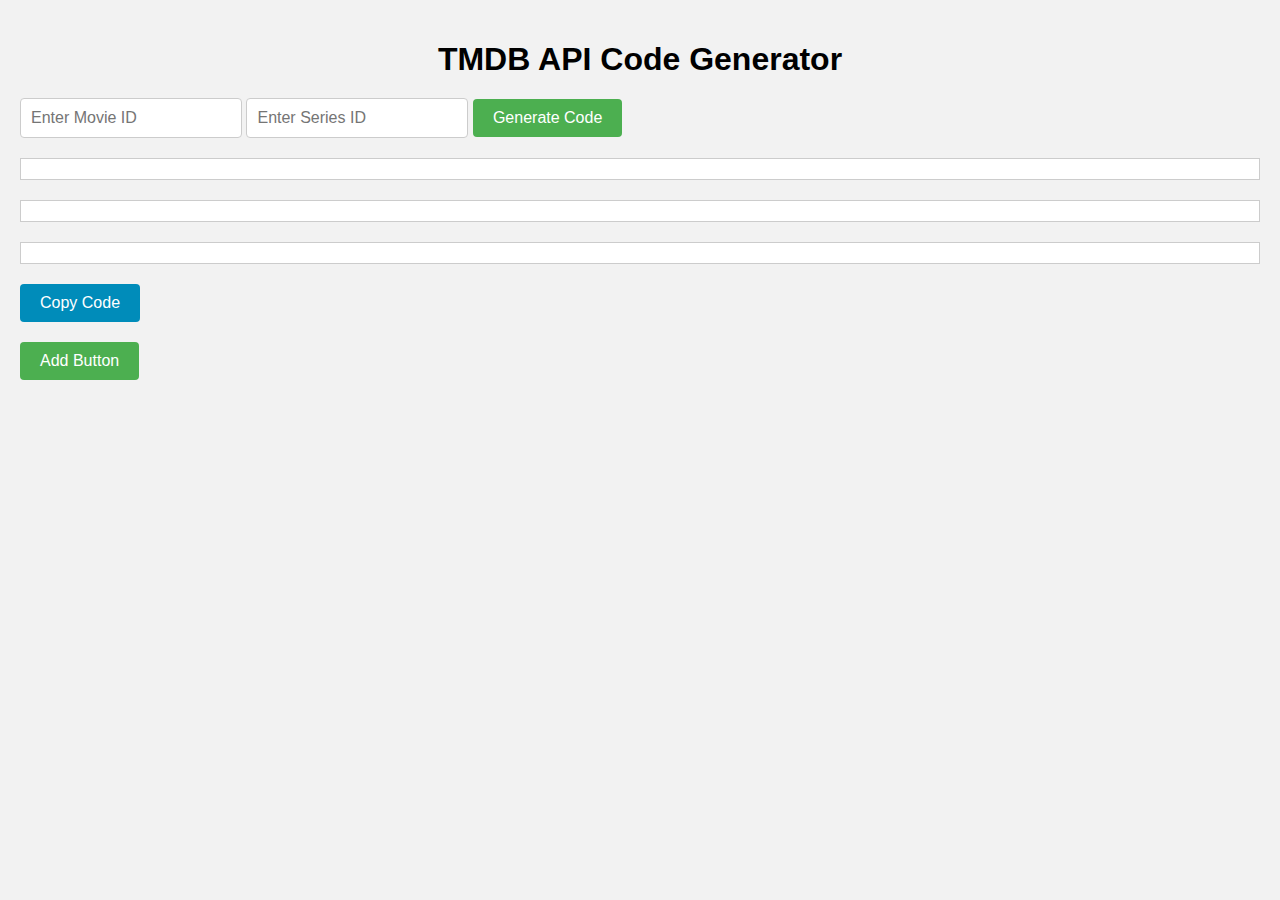
==== BG.html @ 67d14fac "Update BG.html" ====
<!DOCTYPE html>
<html>
<head>
  <meta name="viewport" content="width=device-width, initial-scale=1.0">
  <!--Meta Icon-->
  <link expr:href='data:blog.homepageUrl + &quot;/favicon.ico&quot;' rel='icon' type='image/x-icon'/>
  <link href='https://i.ibb.co/3SYRk6S/IMG-20230713-072224.jpg' rel='apple-touch-icon'/>
  <link href='https://i.ibb.co/3SYRk6S/IMG-20230713-072224.jpg' rel='apple-touch-icon' sizes='57x57'/>
  <link href='https://i.ibb.co/3SYRk6S/IMG-20230713-072224.jpg' rel='apple-touch-icon' sizes='72x72'/>
  <link href='https://i.ibb.co/3SYRk6S/IMG-20230713-072224.jpg' rel='apple-touch-icon' sizes='76x76'/>
  <link href='https://i.ibb.co/3SYRk6S/IMG-20230713-072224.jpg' rel='apple-touch-icon' sizes='114x114'/>
  <link href='https://i.ibb.co/3SYRk6S/IMG-20230713-072224.jpg' rel='apple-touch-icon' sizes='120x120'/>
  <link href='https://i.ibb.co/3SYRk6S/IMG-20230713-072224.jpg' sizes='144x144'/>
  <link href='https://i.ibb.co/3SYRk6S/IMG-20230713-072224.jpg' rel='apple-touch-icon' sizes='152x152'/>
  <link href='https://i.ibb.co/3SYRk6S/IMG-20230713-072224.jpg' rel='apple-touch-icon' sizes='180x180'/>

  <title>TMDB API Code Generator</title>
  <style>
    body {
      font-family: Arial, sans-serif;
      margin: 0;
      padding: 20px;
      background-color: #f2f2f2;
    }

    h1 {
      text-align: center;
      margin-bottom: 20px;
    }

    input[type="text"] {
      padding: 10px;
      font-size: 16px;
      border: 1px solid #ccc;
      border-radius: 4px;
      width: 200px;
    }

    button {
      padding: 10px 20px;
      font-size: 16px;
      background-color: #4CAF50;
      color: white;
      border: none;
      border-radius: 4px;
      cursor: pointer;
    }

    button:hover {
      background-color: #45a049;
    }

    #codeBox {
      border: 1px solid #ccc;
      padding: 10px;
      margin-top: 20px;
      font-family: monospace;
      white-space: pre-wrap;
      background-color: #fff;
      word-break: break-all;
    }

    #copyButton {
      padding: 10px 20px;
      font-size: 16px;
      background-color: #008CBA;
      color: white;
      border: none;
      border-radius: 4px;
      cursor: pointer;
      margin-top: 20px;
    }

    #copyButton:hover {
      background-color: #006080;
    }

    #titleBox {
      border: 1px solid #ccc;
      padding: 10px;
      margin-top: 20px;
      background-color: #fff;
    }

    #genresBox {
      border: 1px solid #ccc;
      padding: 10px;
      margin-top: 20px;
      background-color: #fff;
    }

    #addedButtons {
      margin-top: 20px;
    }

    #addedButtons button {
      margin-right: 10px;
    }
  </style>
</head>
<body>
  <h1>TMDB API Code Generator</h1>
  <input type="text" id="movieId" placeholder="Enter Movie ID" />
  <input type="text" id="seriesId" placeholder="Enter Series ID" />
  <button onclick="generateCode()">Generate Code</button>
  <div id="titleBox"></div>
  <div id="genresBox"></div>
  <div id="codeBox"></div>
  <button id="copyButton" onclick="copyCode()">Copy Code</button>
  <div id="addedButtons"></div>
  <button onclick="addButton()">Add Button</button>
  <script>
    const buttons = [];

    // Fetches movie data from TMDB API for a specific movie ID
    const apiKey = '3dfa4bae246f35044e56a6dcd3294e3f';

    // Function to fetch movie details from TMDB API
    async function fetchMovieDetails(movieId) {
      try {
        const response = await fetch(`https://api.themoviedb.org/3/movie/${movieId}?api_key=${apiKey}`);
        const data = await response.json();
        return data;
      } catch (error) {
        console.error('Error:', error);
      }
    }

    // Function to fetch series details from TMDB API
    async function fetchSeriesDetails(seriesId) {
      try {
        const response = await fetch(`https://api.themoviedb.org/3/tv/${seriesId}?api_key=${apiKey}`);
        const data = await response.json();
        return data;
      } catch (error) {
        console.error('Error:', error);
      }
    }

    // Function to fetch trailer key for a movie from TMDB API
    async function fetchTrailerKey(movieId) {
      try {
        const response = await fetch(`https://api.themoviedb.org/3/movie/${movieId}/videos?api_key=${apiKey}`);
        const data = await response.json();
        const trailer = data.results.find(video => video.type === 'Trailer');
        return trailer ? trailer.key : null;
      } catch (error) {
        console.error('Error:', error);
        return null;
      }
    }

    // Function to fetch age rating for a movie from TMDB API
    async function fetchAgeRating(movieId) {
      try {
        const response = await fetch(`https://api.themoviedb.org/3/movie/${movieId}/release_dates?api_key=${apiKey}`);
        const data = await response.json();
        const usRelease = data.results.find(release => release.iso_3166_1 === 'US');
        return usRelease ? usRelease.release_dates[0].certification : 'Not Rated';
      } catch (error) {
        console.error('Error:', error);
        return 'Not Rated';
      }
    }

    // Function to fetch director for a movie from TMDB API
    async function fetchDirector(movieId) {
      try {
        const response = await fetch(`https://api.themoviedb.org/3/movie/${movieId}/credits?api_key=${apiKey}`);
        const data = await response.json();
        const director = data.crew.find(person => person.job === 'Director');
        return director ? director.name : 'Not Available';
      } catch (error) {
        console.error('Error:', error);
        return 'Not Available';
      }
    }

    // Function to generate code from movie details
    async function generateCode() {
      const movieId = document.getElementById('movieId').value;
      const seriesId = document.getElementById('seriesId').value;

      if (movieId) {
        const movie = await fetchMovieDetails(movieId);
        const trailerKey = await fetchTrailerKey(movieId);
        movie.ageRating = await fetchAgeRating(movieId);
        movie.director = await fetchDirector(movieId);

        let buttonsHTML = '';
        for (const button of buttons) {
          buttonsHTML += `<a class="hover:cursor-pointer md:ml-10 md:mt-9 lg:ml-10 lg:mt-9 xl:ml-10 xl:mt-9 ml-5 mt-5" id="btn-grad" href="${button.url}">
            <p class="text-sm font-semibold">${button.title}</p></a>`;
        }

        const titleBox = document.getElementById('titleBox');
        titleBox.textContent = `${movie.title}`;

        const genresBox = document.getElementById('genresBox');
        const genres = movie.genres.map(genre => genre.name).join(', ');
        genresBox.textContent = `${genres}`;

        const code = `
          <div class="bg-gray-800 rounded-lg md:m-9 md:mb-3 md:flex lg:m-9 lg:mb-3 lg:flex xl:m-9 xl:mb-3 xl:flex m-2 mb-3" id="info-holder">
            <div id="poster" class="mx-auto" style="height: 460px; min-width: 331px; max-width: 331px;">
              <img alt="" class="md:rounded-l-lg md:block lg:block xl:block w-full h-full" src="https://image.tmdb.org/t/p/w500${movie.poster_path}" alt="${movie.title} Poster"/>
            </div>

            <a name='more'></a>

            <div class="md:pt-0 lg:pt-0 xl:pt-0 pt-px">
              <p style="font-size: 24px;" class="text-white font-semibold m-8 md:ml-10 lg:ml-10 xl:ml-10 ml-5 md:my-6 lg:my-6 xl:my-6 my-3 truncate">
                ${movie.title}
              </p>
              <div class="flex md:mx-10 lg:mx-10 xl:mx-10 mx-5 mb-2">
                <p class="text-white text-sm">
                  <span class="text-gray-400 text-sm mr-1">Sinopsis:-</span>
                  ${movie.overview}
                </p>
              </div>
              <div class="flex md:mx-10 lg:mx-10 xl:mx-10 mx-5 mb-2 truncate">
                <p class="text-gray-400 text-sm mr-1">Genres:-</p>
                <p class="text-white text-sm" id="tags">
                  ${genres}
                </p>
              </div>
              <div class="flex md:mx-10 lg:mx-10 xl:mx-10 mx-5 mb-2">
                <p class="text-gray-400 text-sm mr-1">Release Date:-</p>
                <p class="text-white text-sm">${movie.release_date}</p>
              </div>
              <div class="flex md:mx-10 lg:mx-10 xl:mx-10 mx-5 mb-2">
                <p class="text-gray-400 text-sm mr-1">Rating:-</p>
                <p class="text-white text-sm">${movie.vote_average}</p>
              </div>
              <div class="flex md:mx-10 lg:mx-10 xl:mx-10 mx-5 mb-2">
                <p class="text-gray-400 text-sm mr-1">Running Time:-</p>
                <p class="text-white text-sm">${movie.runtime} minutes</p>
              </div>
              <div class="flex md:mx-10 lg:mx-10 xl:mx-10 mx-5 mb-2">
                <p class="text-gray-400 text-sm mr-1">Director:-</p>
                <p class="text-white text-sm">${movie.director}</p>
              </div>
              <div class="flex md:mx-10 lg:mx-10 xl:mx-10 mx-5 mb-2">
                <p class="text-gray-400 text-sm mr-1">Status:-</p>
                <p class="text-white text-sm">${movie.status}</p>
              </div>
              <div class="flex md:mx-10 lg:mx-10 xl:mx-10 mx-5 mb-2">
                <p class="text-gray-400 text-sm mr-1">Age Rating:-</p>
                <p class="text-white text-sm">${movie.ageRating}</p>
              </div>
            </div>
          </div>

          <!--Download Links Here-->

          <div id="watch" class="bg-gray-800 md:mx-9 lg:mx-9 xl:mx-9 mx-2 rounded-lg mb-4 md:p-5 lg:p-5 xl:p-5 p-3.5 pr-0">
            <p class="text-white text-lg font-semibold ml-1 mb-4">Download Links</p>
            <center>
              ${buttonsHTML}
            </center>
          </div>

          <!--Video Links Here-->

          <div class="md:m-10 lg:m-10 xl:m-10 m-2 rounded-lg md:flex lg:flex xl:flex bg-gray-800">
            <div class="bg-black h-vw-65 md:h-96 lg:h-112 xl:h-136 2xl:h-152 w-full relative">
              <iframe class="w-full h-full" src="https://www.youtube.com/embed/${trailerKey}"></iframe>
            </div>
          </div>
        `;

        document.getElementById('codeBox').textContent = code;
      } else if (seriesId) {
        const series = await fetchSeriesDetails(seriesId);

        let buttonsHTML = '';
        for (const button of buttons) {
          buttonsHTML += `<a class="hover:cursor-pointer md:ml-10 md:mt-9 lg:ml-10 lg:mt-9 xl:ml-10 xl:mt-9 ml-5 mt-5" id="btn-grad" href="${button.url}">
            <p class="text-sm font-semibold">${button.title}</p></a>`;
        }

        const titleBox = document.getElementById('titleBox');
        titleBox.textContent = `${series.name}`;

        const genresBox = document.getElementById('genresBox');
        const genres = series.genres.map(genre => genre.name).join(', ');
        genresBox.textContent = `${genres}`;

        const code = `
          <div class="bg-gray-800 rounded-lg md:m-9 md:mb-3 md:flex lg:m-9 lg:mb-3 lg:flex xl:m-9 xl:mb-3 xl:flex m-2 mb-3" id="info-holder">
            <div id="poster" class="mx-auto" style="height: 460px; min-width: 331px; max-width: 331px;">
              <img alt="" class="md:rounded-l-lg md:block lg:block xl:block w-full h-full" src="https://image.tmdb.org/t/p/w500${series.poster_path}" alt="${series.name} Poster"/>
            </div>

            <a name='more'></a>

            <div class="md:pt-0 lg:pt-0 xl:pt-0 pt-px">
              <p style="font-size: 24px;" class="text-white font-semibold m-8 md:ml-10 lg:ml-10 xl:ml-10 ml-5 md:my-6 lg:my-6 xl:my-6 my-3 truncate">
                ${series.name}
              </p>
              <div class="flex md:mx-10 lg:mx-10 xl:mx-10 mx-5 mb-2">
                <p class="text-white text-sm">
                  <span class="text-gray-400 text-sm mr-1">Sinopsis:-</span>
                  ${series.overview}
                </p>
              </div>
              <div class="flex md:mx-10 lg:mx-10 xl:mx-10 mx-5 mb-2 truncate">
                <p class="text-gray-400 text-sm mr-1">Genres:-</p>
                <p class="text-white text-sm" id="tags">
                  ${genres}
                </p>
              </div>
              <div class="flex md:mx-10 lg:mx-10 xl:mx-10 mx-5 mb-2">
                <p class="text-gray-400 text-sm mr-1">First Air Date:-</p>
                <p class="text-white text-sm">${series.first_air_date}</p>
              </div>
              <div class="flex md:mx-10 lg:mx-10 xl:mx-10 mx-5 mb-2">
                <p class="text-gray-400 text-sm mr-1">Rating:-</p>
                <p class="text-white text-sm">${series.vote_average}</p>
              </div>
              <div class="flex md:mx-10 lg:mx-10 xl:mx-10 mx-5 mb-2">
                <p class="text-gray-400 text-sm mr-1">Number of Seasons:-</p>
                <p class="text-white text-sm">${series.number_of_seasons}</p>
              </div>
              <div class="flex md:mx-10 lg:mx-10 xl:mx-10 mx-5 mb-2">
                <p class="text-gray-400 text-sm mr-1">Number of Episodes:-</p>
                <p class="text-white text-sm">${series.number_of_episodes}</p>
              </div>
            </div>
          </div>

          <!--Download Links Here-->

          <div id="watch" class="bg-gray-800 md:mx-9 lg:mx-9 xl:mx-9 mx-2 rounded-lg mb-4 md:p-5 lg:p-5 xl:p-5 p-3.5 pr-0">
            <p class="text-white text-lg font-semibold ml-1 mb-4">Download Links</p>
            <center>
              ${buttonsHTML}
            </center>
          </div>
        `;

        document.getElementById('codeBox').textContent = code;
      }
    }

    // Function to copy code to clipboard
    function copyCode() {
      const codeBox = document.getElementById('codeBox');
      const range = document.createRange();
      range.selectNode(codeBox);
      window.getSelection().removeAllRanges();
      window.getSelection().addRange(range);
      document.execCommand('copy');
      window.getSelection().removeAllRanges();
      alert('Code copied to clipboard!');
    }

    // Function to add a new button
    function addButton() {
      const title = prompt('Enter button title:');
      const url = prompt('Enter button URL:');

      buttons.push({ title, url });

      const addedButtons = document.getElementById('addedButtons');
      const button = document.createElement('button');
      button.textContent = title;
      addedButtons.appendChild(button);
    }
  </script>
</body>
    </html>
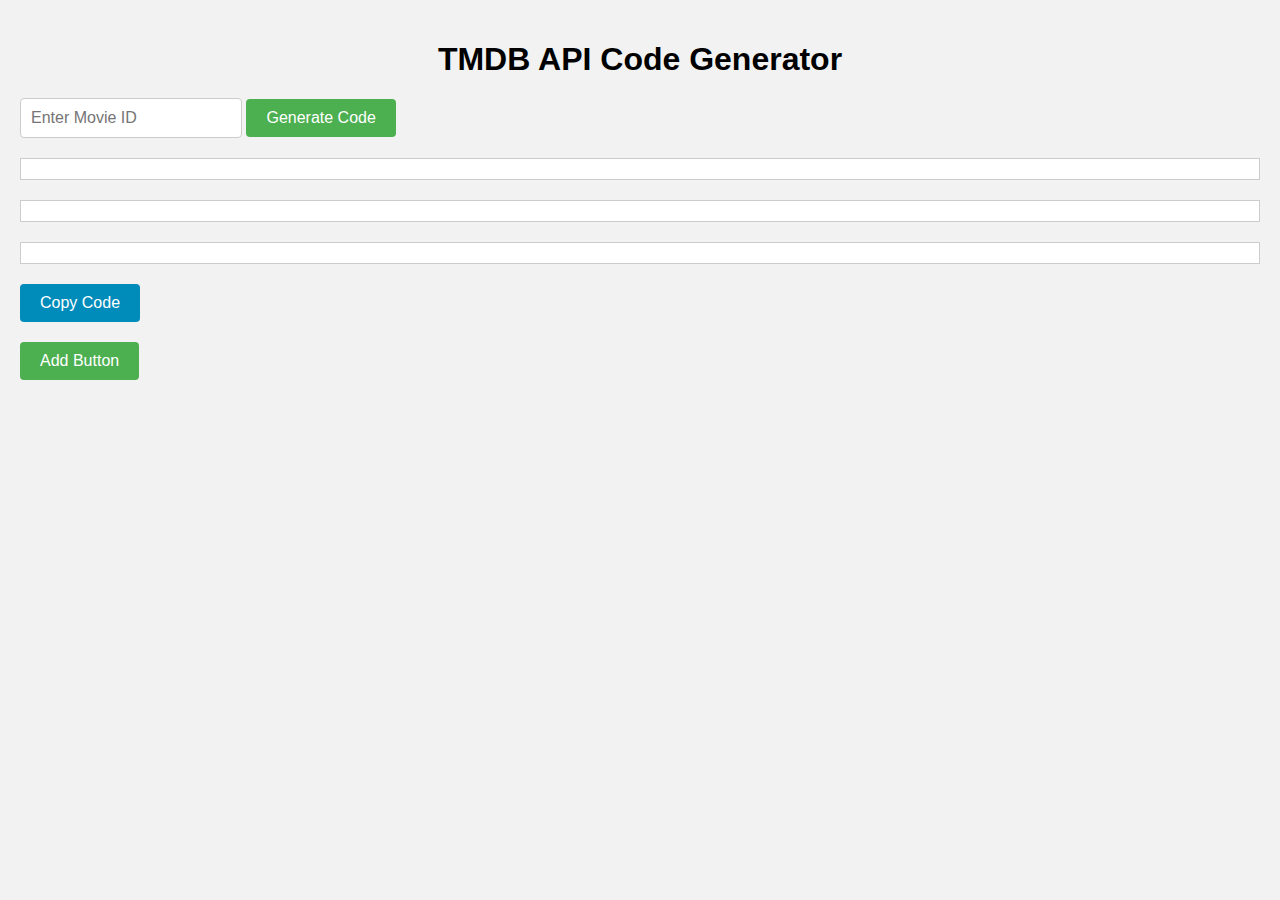
==== commit 7331ecf4: "Update BG.html" ====
--- a/BG.html
+++ b/BG.html
@@ -101,7 +101,6 @@
 <body>
   <h1>TMDB API Code Generator</h1>
   <input type="text" id="movieId" placeholder="Enter Movie ID" />
-  <input type="text" id="seriesId" placeholder="Enter Series ID" />
   <button onclick="generateCode()">Generate Code</button>
   <div id="titleBox"></div>
   <div id="genresBox"></div>
@@ -318,6 +317,22 @@
                 <p class="text-gray-400 text-sm mr-1">Rating:-</p>
                 <p class="text-white text-sm">${series.vote_average}</p>
               </div>
+              
+              <div class="flex md:mx-10 lg:mx-10 xl:mx-10 mx-5 mb-2">
+                <p class="text-gray-400 text-sm mr-1">Running Time:-</p>
+                <p class="text-white text-sm">${series.runtime} minutes</p>
+              </div>
+              <div class="flex md:mx-10 lg:mx-10 xl:mx-10 mx-5 mb-2">
+                <p class="text-gray-400 text-sm mr-1">Director:-</p>
+                <p class="text-white text-sm">${series.director}</p>
+              </div>
+              <div class="flex md:mx-10 lg:mx-10 xl:mx-10 mx-5 mb-2">
+                <p class="text-gray-400 text-sm mr-1">Status:-</p>
+                <p class="text-white text-sm">${series.status}</p>
+              </div>
+              <div class="flex md:mx-10 lg:mx-10 xl:mx-10 mx-5 mb-2">
+                <p class="text-gray-400 text-sm mr-1">Age Rating:-</p>
+                <p class="text-white text-sm">${series.ageRating}</p>
               <div class="flex md:mx-10 lg:mx-10 xl:mx-10 mx-5 mb-2">
                 <p class="text-gray-400 text-sm mr-1">Number of Seasons:-</p>
                 <p class="text-white text-sm">${series.number_of_seasons}</p>
@@ -336,6 +351,14 @@
             <center>
               ${buttonsHTML}
             </center>
+          </div>
+
+          <!--Video Links Here-->
+
+          <div class="md:m-10 lg:m-10 xl:m-10 m-2 rounded-lg md:flex lg:flex xl:flex bg-gray-800">
+            <div class="bg-black h-vw-65 md:h-96 lg:h-112 xl:h-136 2xl:h-152 w-full relative">
+              <iframe class="w-full h-full" src="https://www.youtube.com/embed/${trailerKey}"></iframe>
+            </div>
           </div>
         `;
 
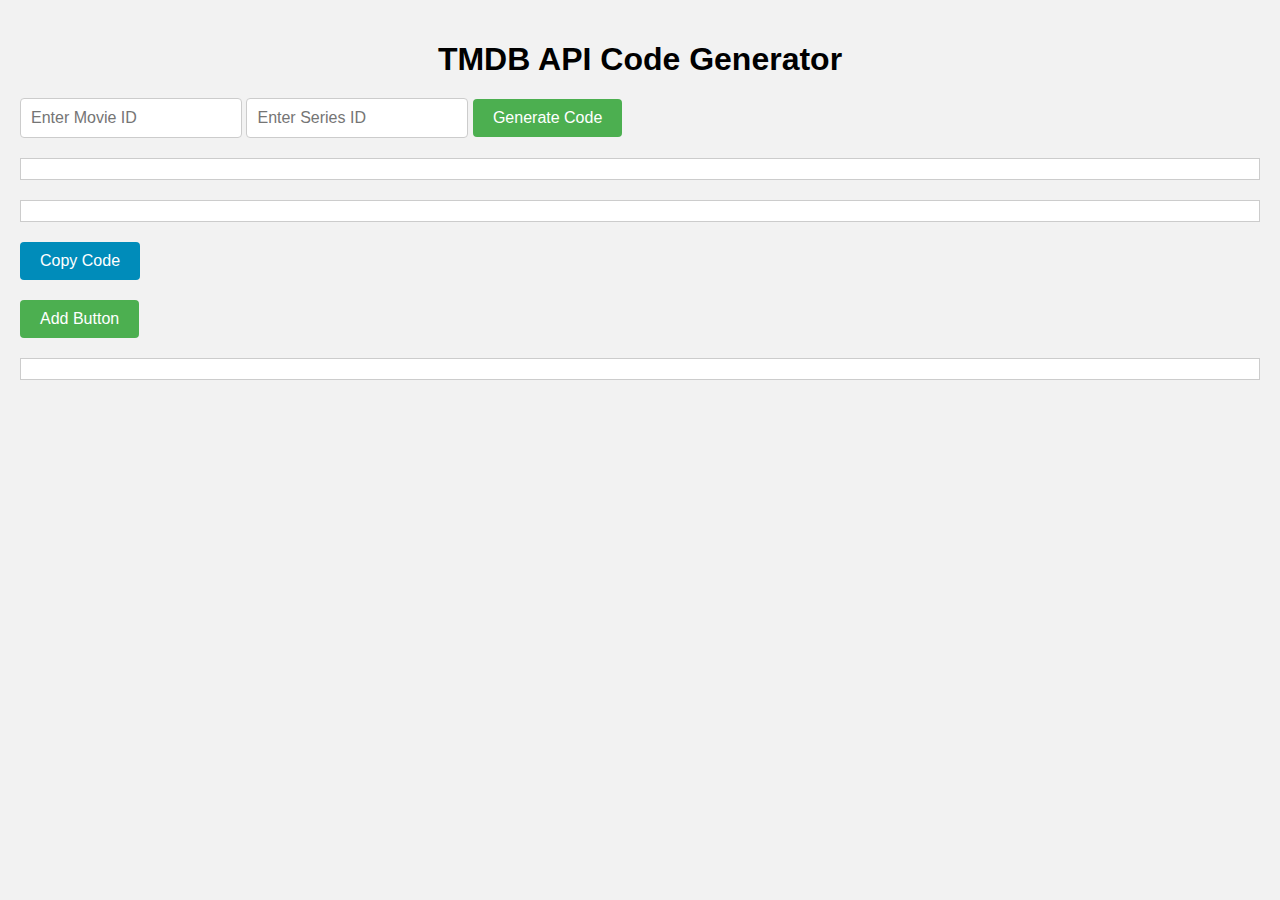
==== commit 8e7b52e4: "Update BG.html" ====
--- a/BG.html
+++ b/BG.html
@@ -2,21 +2,23 @@
 <html>
 <head>
   <meta name="viewport" content="width=device-width, initial-scale=1.0">
+  
+  
   <!--Meta Icon-->
   <link expr:href='data:blog.homepageUrl + &quot;/favicon.ico&quot;' rel='icon' type='image/x-icon'/>
-  <link href='https://i.ibb.co/3SYRk6S/IMG-20230713-072224.jpg' rel='apple-touch-icon'/>
-  <link href='https://i.ibb.co/3SYRk6S/IMG-20230713-072224.jpg' rel='apple-touch-icon' sizes='57x57'/>
-  <link href='https://i.ibb.co/3SYRk6S/IMG-20230713-072224.jpg' rel='apple-touch-icon' sizes='72x72'/>
-  <link href='https://i.ibb.co/3SYRk6S/IMG-20230713-072224.jpg' rel='apple-touch-icon' sizes='76x76'/>
-  <link href='https://i.ibb.co/3SYRk6S/IMG-20230713-072224.jpg' rel='apple-touch-icon' sizes='114x114'/>
-  <link href='https://i.ibb.co/3SYRk6S/IMG-20230713-072224.jpg' rel='apple-touch-icon' sizes='120x120'/>
-  <link href='https://i.ibb.co/3SYRk6S/IMG-20230713-072224.jpg' sizes='144x144'/>
-  <link href='https://i.ibb.co/3SYRk6S/IMG-20230713-072224.jpg' rel='apple-touch-icon' sizes='152x152'/>
-  <link href='https://i.ibb.co/3SYRk6S/IMG-20230713-072224.jpg' rel='apple-touch-icon' sizes='180x180'/>
+  <link href='/Movies/src/powered-by-tmdb.png' rel='apple-touch-icon'/>
+  <link href='/Movies/src/powered-by-tmdb.png' rel='apple-touch-icon' sizes='57x57'/>
+  <link href='/Movies/src/powered-by-tmdb.png' rel='apple-touch-icon' sizes='72x72'/>
+  <link href='/Movies/src/powered-by-tmdb.png' rel='apple-touch-icon' sizes='76x76'/>
+  <link href='/Movies/src/powered-by-tmdb.png' rel='apple-touch-icon' sizes='114x114'/>
+  <link href='/Movies/src/powered-by-tmdb.png' rel='apple-touch-icon' sizes='120x120'/>
+  <link href='/Movies/src/powered-by-tmdb.png' sizes='144x144'/>
+  <link href='/Movies/src/powered-by-tmdb.png' rel='apple-touch-icon' sizes='152x152'/>
+  <link href='/Movies/src/powered-by-tmdb.png' rel='apple-touch-icon' sizes='180x180'/>
 
   <title>TMDB API Code Generator</title>
-  <style>
-    body {
+ <style>
+     body {
       font-family: Arial, sans-serif;
       margin: 0;
       padding: 20px;
@@ -96,20 +98,26 @@
     #addedButtons button {
       margin-right: 10px;
     }
-  </style>
+ </style>
 </head>
 <body>
   <h1>TMDB API Code Generator</h1>
   <input type="text" id="movieId" placeholder="Enter Movie ID" />
+  <input type="text" id="seriesId" placeholder="Enter Series ID" />
   <button onclick="generateCode()">Generate Code</button>
   <div id="titleBox"></div>
   <div id="genresBox"></div>
-  <div id="codeBox"></div>
+
   <button id="copyButton" onclick="copyCode()">Copy Code</button>
   <div id="addedButtons"></div>
   <button onclick="addButton()">Add Button</button>
+  
+  <div id="codeBox"></div>
+  
+  
+  
   <script>
-    const buttons = [];
+      const buttons = [];
 
     // Fetches movie data from TMDB API for a specific movie ID
     const apiKey = '3dfa4bae246f35044e56a6dcd3294e3f';
@@ -124,6 +132,7 @@
         console.error('Error:', error);
       }
     }
+
 
     // Function to fetch series details from TMDB API
     async function fetchSeriesDetails(seriesId) {
@@ -199,78 +208,69 @@
         const genres = movie.genres.map(genre => genre.name).join(', ');
         genresBox.textContent = `${genres}`;
 
+
+const originalRating = movie.vote_average;
+const conrating2 = originalRating * 10;
+
+
         const code = `
-          <div class="bg-gray-800 rounded-lg md:m-9 md:mb-3 md:flex lg:m-9 lg:mb-3 lg:flex xl:m-9 xl:mb-3 xl:flex m-2 mb-3" id="info-holder">
-            <div id="poster" class="mx-auto" style="height: 460px; min-width: 331px; max-width: 331px;">
-              <img alt="" class="md:rounded-l-lg md:block lg:block xl:block w-full h-full" src="https://image.tmdb.org/t/p/w500${movie.poster_path}" alt="${movie.title} Poster"/>
-            </div>
-
-            <a name='more'></a>
-
-            <div class="md:pt-0 lg:pt-0 xl:pt-0 pt-px">
-              <p style="font-size: 24px;" class="text-white font-semibold m-8 md:ml-10 lg:ml-10 xl:ml-10 ml-5 md:my-6 lg:my-6 xl:my-6 my-3 truncate">
-                ${movie.title}
-              </p>
-              <div class="flex md:mx-10 lg:mx-10 xl:mx-10 mx-5 mb-2">
-                <p class="text-white text-sm">
-                  <span class="text-gray-400 text-sm mr-1">Sinopsis:-</span>
-                  ${movie.overview}
-                </p>
-              </div>
-              <div class="flex md:mx-10 lg:mx-10 xl:mx-10 mx-5 mb-2 truncate">
-                <p class="text-gray-400 text-sm mr-1">Genres:-</p>
-                <p class="text-white text-sm" id="tags">
-                  ${genres}
-                </p>
-              </div>
-              <div class="flex md:mx-10 lg:mx-10 xl:mx-10 mx-5 mb-2">
-                <p class="text-gray-400 text-sm mr-1">Release Date:-</p>
-                <p class="text-white text-sm">${movie.release_date}</p>
-              </div>
-              <div class="flex md:mx-10 lg:mx-10 xl:mx-10 mx-5 mb-2">
-                <p class="text-gray-400 text-sm mr-1">Rating:-</p>
-                <p class="text-white text-sm">${movie.vote_average}</p>
-              </div>
-              <div class="flex md:mx-10 lg:mx-10 xl:mx-10 mx-5 mb-2">
-                <p class="text-gray-400 text-sm mr-1">Running Time:-</p>
-                <p class="text-white text-sm">${movie.runtime} minutes</p>
-              </div>
-              <div class="flex md:mx-10 lg:mx-10 xl:mx-10 mx-5 mb-2">
-                <p class="text-gray-400 text-sm mr-1">Director:-</p>
-                <p class="text-white text-sm">${movie.director}</p>
-              </div>
-              <div class="flex md:mx-10 lg:mx-10 xl:mx-10 mx-5 mb-2">
-                <p class="text-gray-400 text-sm mr-1">Status:-</p>
-                <p class="text-white text-sm">${movie.status}</p>
-              </div>
-              <div class="flex md:mx-10 lg:mx-10 xl:mx-10 mx-5 mb-2">
-                <p class="text-gray-400 text-sm mr-1">Age Rating:-</p>
-                <p class="text-white text-sm">${movie.ageRating}</p>
-              </div>
-            </div>
-          </div>
-
-          <!--Download Links Here-->
-
-          <div id="watch" class="bg-gray-800 md:mx-9 lg:mx-9 xl:mx-9 mx-2 rounded-lg mb-4 md:p-5 lg:p-5 xl:p-5 p-3.5 pr-0">
-            <p class="text-white text-lg font-semibold ml-1 mb-4">Download Links</p>
-            <center>
-              ${buttonsHTML}
-            </center>
-          </div>
-
-          <!--Video Links Here-->
-
-          <div class="md:m-10 lg:m-10 xl:m-10 m-2 rounded-lg md:flex lg:flex xl:flex bg-gray-800">
-            <div class="bg-black h-vw-65 md:h-96 lg:h-112 xl:h-136 2xl:h-152 w-full relative">
-              <iframe class="w-full h-full" src="https://www.youtube.com/embed/${trailerKey}"></iframe>
-            </div>
-          </div>
+          <div><a><img src="https://www.themoviedb.org/t/p/w1000_and_h563_face${movie.backdrop_path}" width="640" height="360" border="0" data-original-height="450" data-original-width="800" /></a></div>
+<div class="review_wrap">
+<div id="review-box" class="review-box review-bottom review-percentage">
+<h2 class="review-box-header the-global-title">${movie.title}</h2>
+<div class="review-item">
+
+<span><h5>TMDB - ${movie.vote_average}</h5>        <span data-width="${conrating2.toFixed(1)}" style="width: ${conrating2.toFixed(1)}%;"></span></span>
+
+</div>
+<div class="review-summary">
+<div class="review-final-score">
+<h3>${movie.vote_average}</h3>
+<h4>Average Rating</h4>
+</div>
+<div class="review-short-summary">
+
+${movie.overview}
+
+</div>
+</div>
+</div>
+</div>
+<div id="information" class="index-title" data-title="Information"></div>
+<div class="clearfix"></div>
+<div class="toggle tie-sc-open">
+<h3 class="toggle-head">Information</h3>
+<div class="toggle-content">
+<ul style="text-align: left;">
+ 	<li><strong>English</strong>: ${movie.title}</li>
+ 	<li><strong>Aired</strong>: ${movie.release_date}</li>
+ 	<li><strong>Status</strong>: ${movie.status}</li>
+ 	<li><strong>Revenue</strong>: ${movie.revenue}</li>
+ 	<li><strong>Producers</strong>: ${movie.production_companies.map(production_companies => production_companies.name).join(',')}</li>
+ 	<li><strong>Genres</strong>: ${movie.genres.map(genres => genres.name).join(',')}</li>
+ 	<li><strong>Duration</strong>: ${movie.runtime}min</li>
+ 	<li><strong>IMDB id</strong>: <a href="https://imdb.com/title/${movie.imdb_id}">${movie.imdb_id}</a></li>
+ 	<li><strong>TMDB id</strong>: <a href="https://www.themoviedb.org/movie/${movie.id}">${movie.id}</a></li>
+ 	<li><strong>Org. Language</strong>: ${movie.original_language}</li>
+ 	<li><strong>Production Countries</strong>: ${movie.production_countries.map(production_countries => production_countries.name).join(',')}</li>
+</ul>
+</div>
+</div>
+
+<div class="toggle tie-sc-open">
+<h3 class="toggle-head">Google Drive</h3>
+<div class="toggle-content">
+<div style="text-align: center;">
+    ${buttonsHTML}
+</div>
+</div>
+</div>
         `;
 
         document.getElementById('codeBox').textContent = code;
       } else if (seriesId) {
         const series = await fetchSeriesDetails(seriesId);
+        const trailerKey = await fetchTrailerKey(seriesId);
 
         let buttonsHTML = '';
         for (const button of buttons) {
@@ -284,82 +284,63 @@
         const genresBox = document.getElementById('genresBox');
         const genres = series.genres.map(genre => genre.name).join(', ');
         genresBox.textContent = `${genres}`;
+        
+const originalRating = series.vote_average;
+const conrating = originalRating * 10;
+        
 
         const code = `
-          <div class="bg-gray-800 rounded-lg md:m-9 md:mb-3 md:flex lg:m-9 lg:mb-3 lg:flex xl:m-9 xl:mb-3 xl:flex m-2 mb-3" id="info-holder">
-            <div id="poster" class="mx-auto" style="height: 460px; min-width: 331px; max-width: 331px;">
-              <img alt="" class="md:rounded-l-lg md:block lg:block xl:block w-full h-full" src="https://image.tmdb.org/t/p/w500${series.poster_path}" alt="${series.name} Poster"/>
-            </div>
-
-            <a name='more'></a>
-
-            <div class="md:pt-0 lg:pt-0 xl:pt-0 pt-px">
-              <p style="font-size: 24px;" class="text-white font-semibold m-8 md:ml-10 lg:ml-10 xl:ml-10 ml-5 md:my-6 lg:my-6 xl:my-6 my-3 truncate">
-                ${series.name}
-              </p>
-              <div class="flex md:mx-10 lg:mx-10 xl:mx-10 mx-5 mb-2">
-                <p class="text-white text-sm">
-                  <span class="text-gray-400 text-sm mr-1">Sinopsis:-</span>
-                  ${series.overview}
-                </p>
-              </div>
-              <div class="flex md:mx-10 lg:mx-10 xl:mx-10 mx-5 mb-2 truncate">
-                <p class="text-gray-400 text-sm mr-1">Genres:-</p>
-                <p class="text-white text-sm" id="tags">
-                  ${genres}
-                </p>
-              </div>
-              <div class="flex md:mx-10 lg:mx-10 xl:mx-10 mx-5 mb-2">
-                <p class="text-gray-400 text-sm mr-1">First Air Date:-</p>
-                <p class="text-white text-sm">${series.first_air_date}</p>
-              </div>
-              <div class="flex md:mx-10 lg:mx-10 xl:mx-10 mx-5 mb-2">
-                <p class="text-gray-400 text-sm mr-1">Rating:-</p>
-                <p class="text-white text-sm">${series.vote_average}</p>
-              </div>
-              
-              <div class="flex md:mx-10 lg:mx-10 xl:mx-10 mx-5 mb-2">
-                <p class="text-gray-400 text-sm mr-1">Running Time:-</p>
-                <p class="text-white text-sm">${series.runtime} minutes</p>
-              </div>
-              <div class="flex md:mx-10 lg:mx-10 xl:mx-10 mx-5 mb-2">
-                <p class="text-gray-400 text-sm mr-1">Director:-</p>
-                <p class="text-white text-sm">${series.director}</p>
-              </div>
-              <div class="flex md:mx-10 lg:mx-10 xl:mx-10 mx-5 mb-2">
-                <p class="text-gray-400 text-sm mr-1">Status:-</p>
-                <p class="text-white text-sm">${series.status}</p>
-              </div>
-              <div class="flex md:mx-10 lg:mx-10 xl:mx-10 mx-5 mb-2">
-                <p class="text-gray-400 text-sm mr-1">Age Rating:-</p>
-                <p class="text-white text-sm">${series.ageRating}</p>
-              <div class="flex md:mx-10 lg:mx-10 xl:mx-10 mx-5 mb-2">
-                <p class="text-gray-400 text-sm mr-1">Number of Seasons:-</p>
-                <p class="text-white text-sm">${series.number_of_seasons}</p>
-              </div>
-              <div class="flex md:mx-10 lg:mx-10 xl:mx-10 mx-5 mb-2">
-                <p class="text-gray-400 text-sm mr-1">Number of Episodes:-</p>
-                <p class="text-white text-sm">${series.number_of_episodes}</p>
-              </div>
-            </div>
-          </div>
-
-          <!--Download Links Here-->
-
-          <div id="watch" class="bg-gray-800 md:mx-9 lg:mx-9 xl:mx-9 mx-2 rounded-lg mb-4 md:p-5 lg:p-5 xl:p-5 p-3.5 pr-0">
-            <p class="text-white text-lg font-semibold ml-1 mb-4">Download Links</p>
-            <center>
-              ${buttonsHTML}
-            </center>
-          </div>
-
-          <!--Video Links Here-->
-
-          <div class="md:m-10 lg:m-10 xl:m-10 m-2 rounded-lg md:flex lg:flex xl:flex bg-gray-800">
-            <div class="bg-black h-vw-65 md:h-96 lg:h-112 xl:h-136 2xl:h-152 w-full relative">
-              <iframe class="w-full h-full" src="https://www.youtube.com/embed/${trailerKey}"></iframe>
-            </div>
-          </div>
+          <div><a><img src="https://www.themoviedb.org/t/p/w1000_and_h563_face${series.backdrop_path}" width="640" height="360" border="0" data-original-height="450" data-original-width="800" /></a></div>
+<div class="review_wrap">
+<div id="review-box" class="review-box review-bottom review-percentage">
+<h2 class="review-box-header the-global-title">${series.name}</h2>
+<div class="review-item">
+
+<span><h5>TMDB - ${series.vote_average}</h5>        <span data-width="${conrating.toFixed(1)}" style="width: ${conrating.toFixed(1)}%;"></span></span>
+
+</div>
+<div class="review-summary">
+<div class="review-final-score">
+<h3>${series.vote_average}</h3>
+<h4>Average Rating</h4>
+</div>
+<div class="review-short-summary">
+
+${series.overview}
+
+</div>
+</div>
+</div>
+</div>
+<div id="information" class="index-title" data-title="Information"></div>
+<div class="clearfix"></div>
+<div class="toggle tie-sc-open">
+<h3 class="toggle-head">Information</h3>
+<div class="toggle-content">
+<ul style="text-align: left;">
+ 	<li><strong>English</strong>: ${series.name}</li>
+ 	<li><strong>Aired</strong>: ${series.first_air_date} to ${series.last_air_date}</li>
+ 	<li><strong>Episodes</strong>: ${series.number_of_episodes}</li>
+ 	<li><strong>Status</strong>: ${series.status}</li>
+ 	<li><strong>Seasons</strong>: ${series.number_of_seasons}</li>
+ 	<li><strong>Producers</strong>: ${series.production_companies.map(production_companies => production_companies.name).join(',')}</li>
+ 	<li><strong>Genres</strong>: ${series.genres.map(genres => genres.name).join(',')}</li>
+ 	<li><strong>Duration</strong>: ${series.episode_run_time}min</li>
+ 	<li><strong>Networks</strong>: ${series.networks.map(networks => networks.name).join(',')}</li>
+ 	<li><strong>Org. Language</strong>: ${series.original_language}</li>
+ 	<li><strong>Production Countries</strong>: ${series.production_countries.map(production_countries => production_countries.name).join(',')}</li>
+</ul>
+</div>
+</div>
+
+<div class="toggle tie-sc-open">
+<h3 class="toggle-head">Google Drive</h3>
+<div class="toggle-content">
+<div style="text-align: center;">
+    ${buttonsHTML}
+</div>
+</div>
+</div>
         `;
 
         document.getElementById('codeBox').textContent = code;
@@ -389,8 +370,11 @@
       const button = document.createElement('button');
       button.textContent = title;
       addedButtons.appendChild(button);
-    }
+}
+                      
   </script>
 </body>
     </html>
   
+
+  
